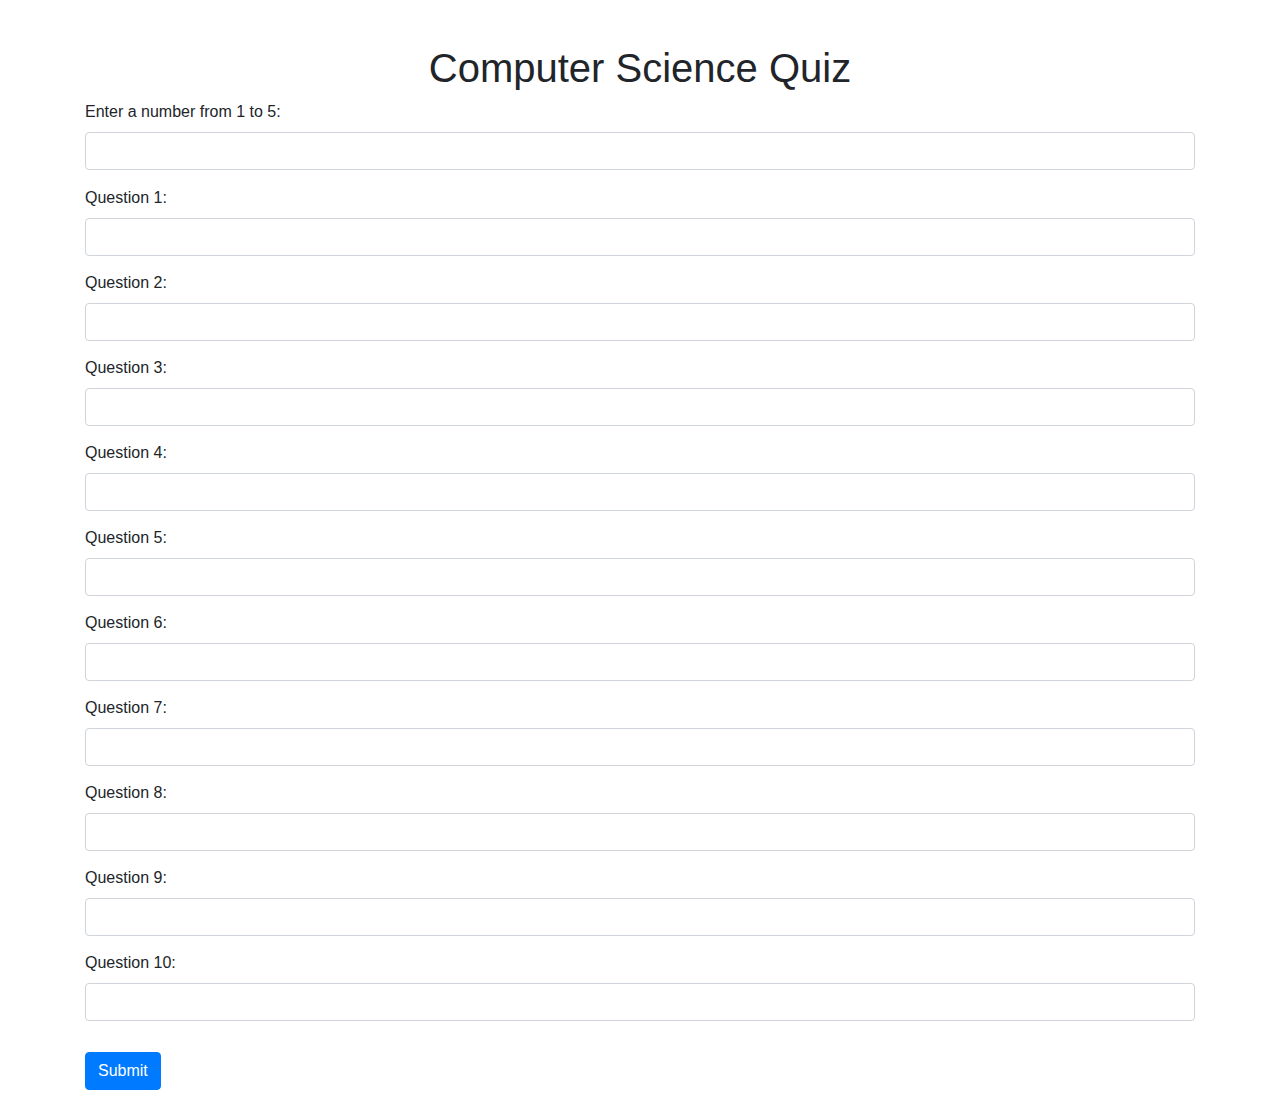
==== index.html @ 63d38268 "Web stuff maybe" ====
<!DOCTYPE html>
<html lang="en">
<head>
    <meta charset="UTF-8">
    <meta name="viewport" content="width=device-width, initial-scale=1.0">
    <title>Computer Science Quiz</title>
    <link href="https://stackpath.bootstrapcdn.com/bootstrap/4.3.1/css/bootstrap.min.css" rel="stylesheet">
    <link href="styles.css" rel="stylesheet">
</head>
<body>
    <div class="container">
        <h1 class="text-center mt-4">Computer Science Quiz</h1>
        <div id="quiz-form">
            <div class="form-group">
                <label for="userChoice">Enter a number from 1 to 5:</label>
                <input type="number" id="userChoice" class="form-control" min="1" max="5" required>
            </div>
            <div id="questions-container"></div>
            <button id="submit-btn" class="btn btn-primary mt-3">Submit</button>
            <div id="result" class="mt-3"></div>
        </div>
    </div>

    <script src="https://code.jquery.com/jquery-3.3.1.min.js"></script>
    <script src="script.js"></script>
</body>
</html>
---- styles.css ----
/* Custom CSS styles */
body {
    padding-top: 20px;
}
.question {
    margin-bottom: 15px;
}
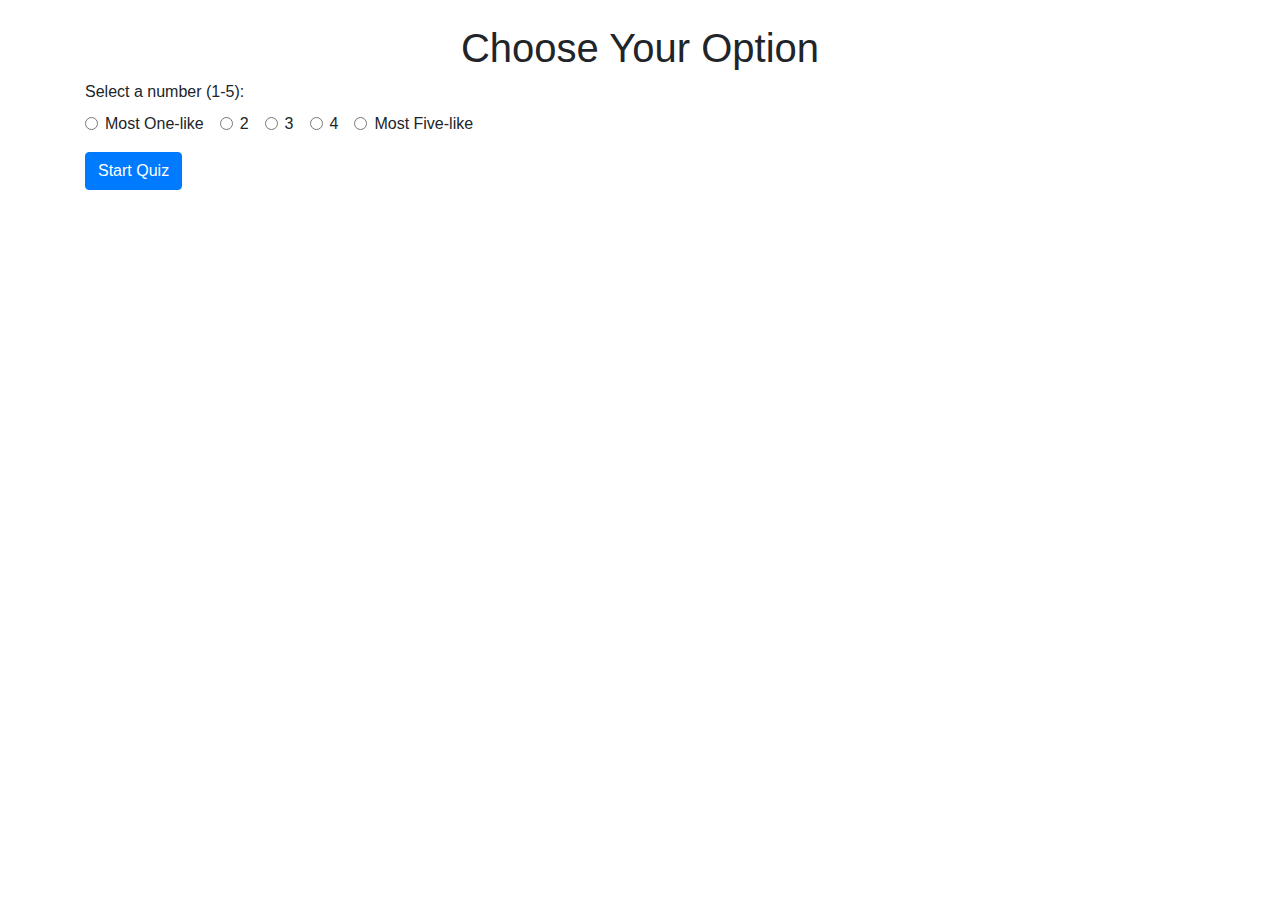
==== commit e2bb2c1d: "Screw the web stuff, but I'm going to commit it" ====
--- a/index.html
+++ b/index.html
@@ -3,22 +3,41 @@
 <head>
     <meta charset="UTF-8">
     <meta name="viewport" content="width=device-width, initial-scale=1.0">
-    <title>Computer Science Quiz</title>
+    <title>Initial Choice</title>
     <link href="https://stackpath.bootstrapcdn.com/bootstrap/4.3.1/css/bootstrap.min.css" rel="stylesheet">
     <link href="styles.css" rel="stylesheet">
 </head>
 <body>
     <div class="container">
-        <h1 class="text-center mt-4">Computer Science Quiz</h1>
-        <div id="quiz-form">
+        <h1 class="text-center mt-4">Choose Your Option</h1>
+        <form id="initial-choice-form">
             <div class="form-group">
-                <label for="userChoice">Enter a number from 1 to 5:</label>
-                <input type="number" id="userChoice" class="form-control" min="1" max="5" required>
+                <label>Select a number (1-5):</label>
+                <div class="d-flex">
+                    <div class="form-check mr-3">
+                        <input class="form-check-input" type="radio" name="choice" id="choice1" value="1" required>
+                        <label class="form-check-label" for="choice1">Most One-like</label>
+                    </div>
+                    <div class="form-check mr-3">
+                        <input class="form-check-input" type="radio" name="choice" id="choice2" value="2">
+                        <label class="form-check-label" for="choice2">2</label>
+                    </div>
+                    <div class="form-check mr-3">
+                        <input class="form-check-input" type="radio" name="choice" id="choice3" value="3">
+                        <label class="form-check-label" for="choice3">3</label>
+                    </div>
+                    <div class="form-check mr-3">
+                        <input class="form-check-input" type="radio" name="choice" id="choice4" value="4">
+                        <label class="form-check-label" for="choice4">4</label>
+                    </div>
+                    <div class="form-check mr-3">
+                        <input class="form-check-input" type="radio" name="choice" id="choice5" value="5">
+                        <label class="form-check-label" for="choice5">Most Five-like</label>
+                    </div>
+                </div>
             </div>
-            <div id="questions-container"></div>
-            <button id="submit-btn" class="btn btn-primary mt-3">Submit</button>
-            <div id="result" class="mt-3"></div>
-        </div>
+            <button type="submit" class="btn btn-primary">Start Quiz</button>
+        </form>
     </div>
 
     <script src="https://code.jquery.com/jquery-3.3.1.min.js"></script>
--- a/styles.css
+++ b/styles.css
@@ -1,7 +1,18 @@
-/* Custom CSS styles */
-body {
-    padding-top: 20px;
+.result-line {
+    width: 100%;
+    height: 2px;
+    background-color: black;
+    position: relative;
+    margin-top: 20px; /* Add some space above the line */
 }
-.question {
-    margin-bottom: 15px;
+
+.result-dot {
+    width: 10px;
+    height: 10px;
+    border-radius: 50%;
+    background-color: red;
+    position: absolute;
+    top: -4px; /* Adjust to center the dot on the line */
+    left: 0;
+    display: none; /* Initially hide the dot */
 }
